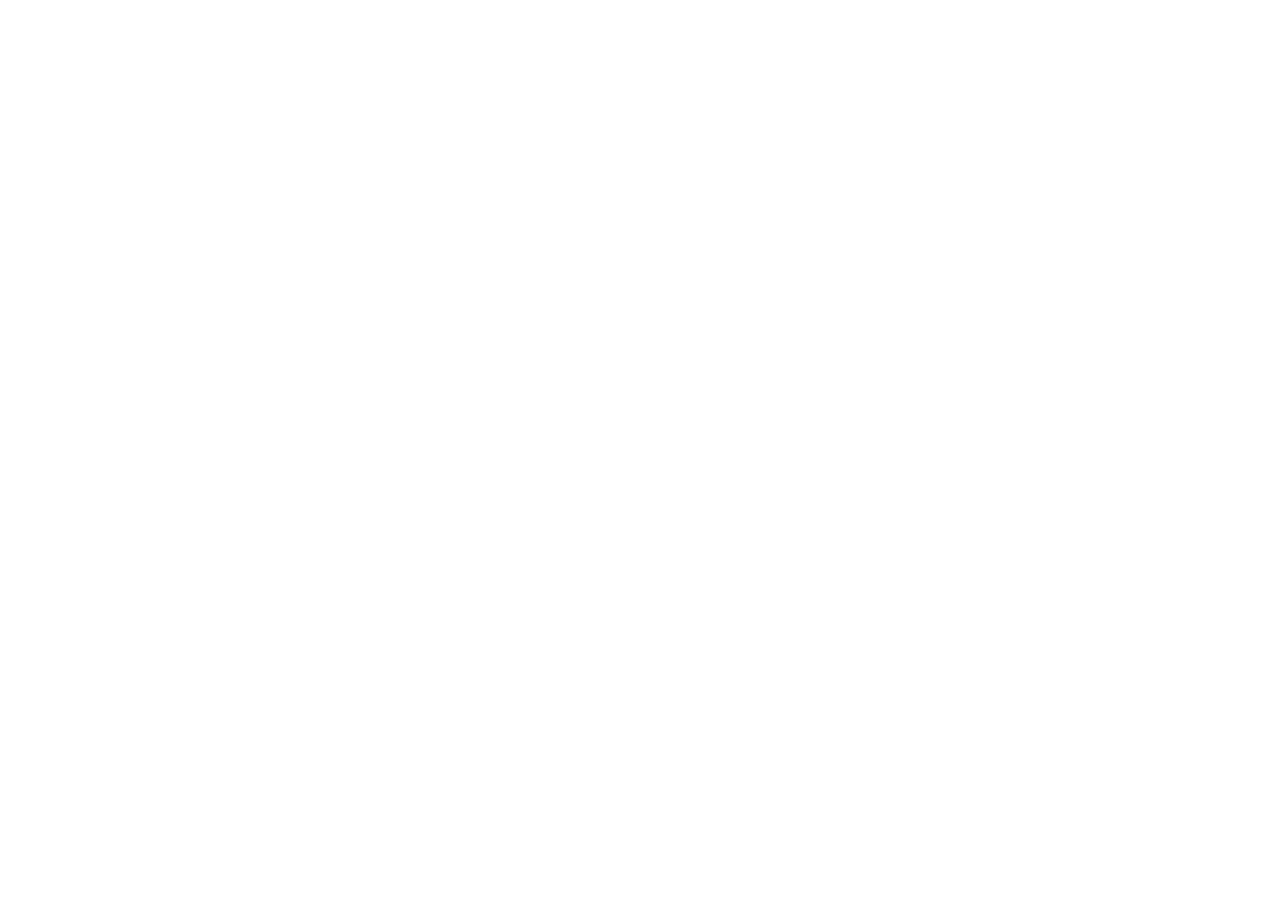
==== Javascript/day-04-dom-events/examples/07-local-storage/index.html @ 2aea12f3 "local storage" ====
<!DOCTYPE html>
<html lang="en">
<head>
  <meta charset="UTF-8">
  <meta name="viewport" content="width=device-width, initial-scale=1.0">
  <title>Document</title>
</head>
<body>
  
  <script src="./script.js"></script>
</body>
</html>
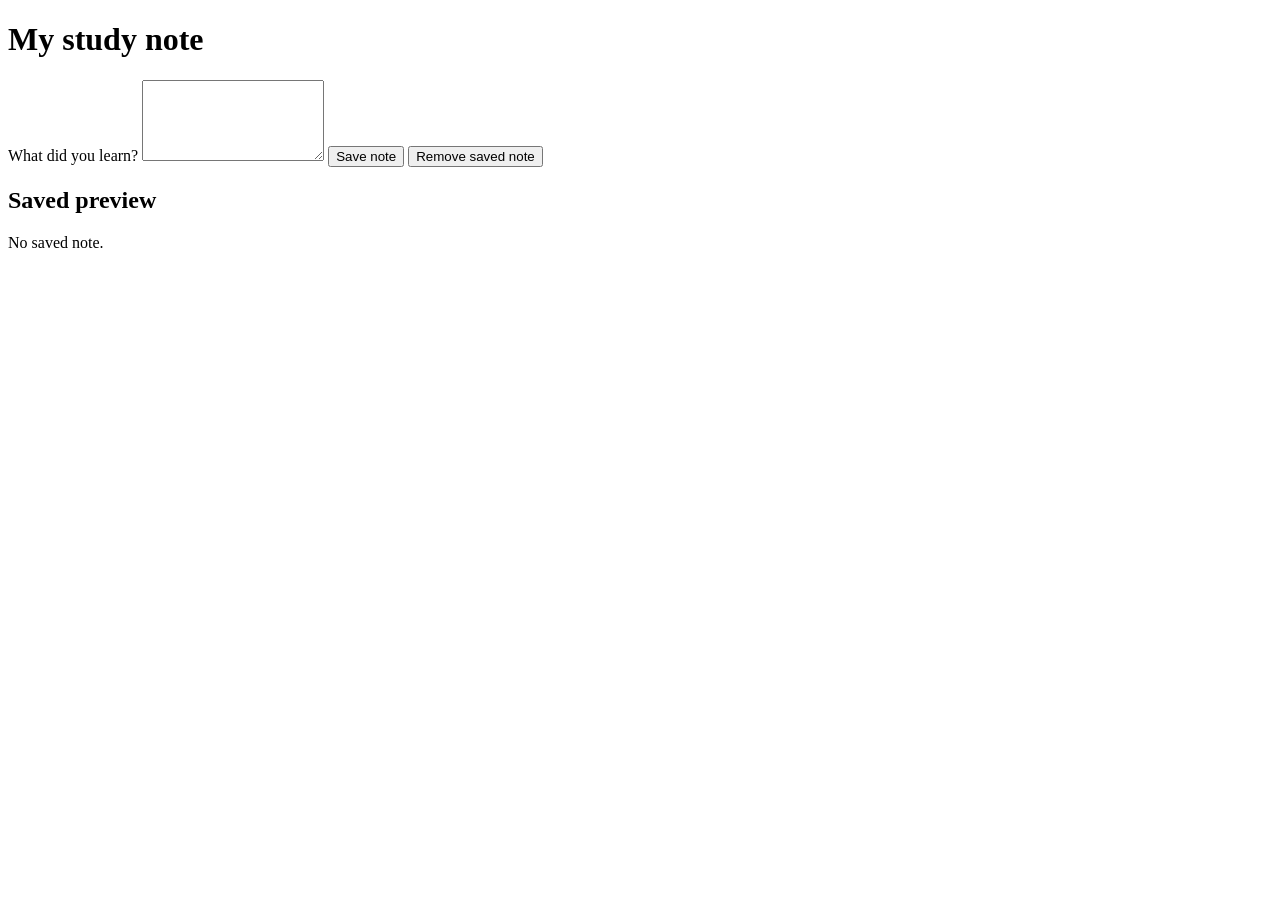
==== commit 0c60824f: "Study note example reviewed" ====
--- a/Javascript/day-04-dom-events/examples/07-local-storage/index.html
+++ b/Javascript/day-04-dom-events/examples/07-local-storage/index.html
@@ -1,4 +1,4 @@
-<!DOCTYPE html>
+<!-- <!DOCTYPE html>
 <html lang="en">
 <head>
   <meta charset="UTF-8">
@@ -9,4 +9,81 @@
   
   <script src="./script.js"></script>
 </body>
+</html> -->
+
+
+
+
+
+
+
+
+
+
+
+
+
+
+
+
+
+
+
+
+
+
+
+
+
+
+
+
+
+
+
+
+
+
+
+
+
+
+<!DOCTYPE html>
+<html lang="en">
+<head>
+    <meta charset="UTF-8">
+    <meta name="viewport"
+          content="width=device-width, initial-scale=1.0">
+
+    <title>Saved Study Note</title>
+    <script src="script.js" defer></script>
+</head>
+
+<body>
+    <main>
+        <h1>My study note</h1>
+
+        <form id="note-form">
+            <label for="note">What did you learn?</label>
+
+            <textarea
+                id="note"
+                name="note"
+                rows="5"
+                required
+            ></textarea>
+
+            <button type="submit">Save note</button>
+
+            <button id="remove-note" type="button">
+                Remove saved note
+            </button>
+        </form>
+
+        <p id="status" role="status"></p>
+
+        <h2>Saved preview</h2>
+        <p id="preview"></p>
+    </main>
+</body>
 </html>
